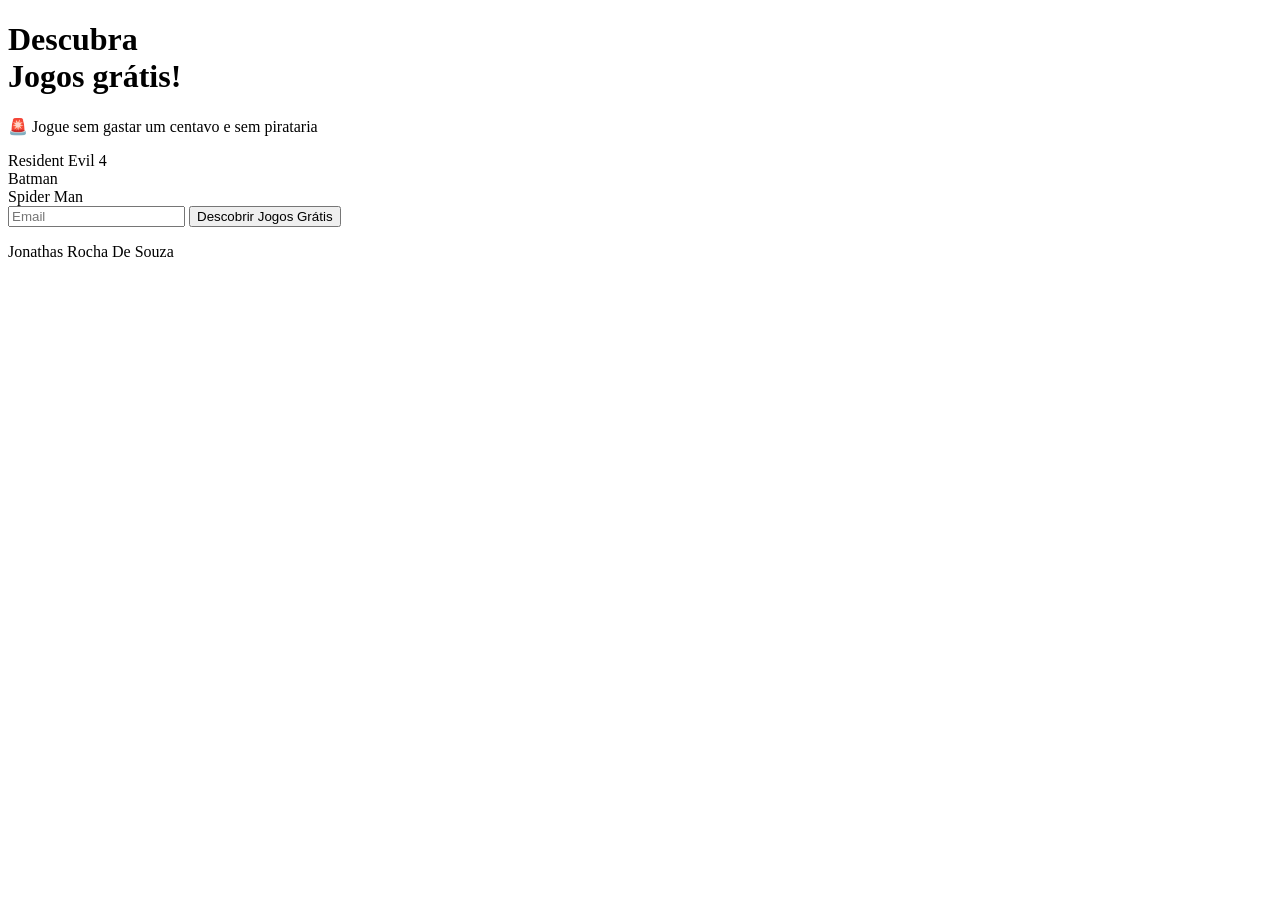
==== index.html @ 87d282c9 "Add initial HTML structure for game discovery page" ====
<!DOCTYPE html>
<html lang="pt-BR">
<head>
    <meta charset="UTF-8">
    <meta name="viewport" content="width=device-width, initial-scale=1.0">
    <title>Jogos Grátis - Descubra</title>
    <link rel="stylesheet" href="styles.css">
</head>
<body>
    <div class="container">
        <div class="content">
            <h1 class="title">Descubra<br><span class="title-main">Jogos grátis!</span></h1>
            <p class="subtitle">🚨 Jogue sem gastar um centavo e sem pirataria</p>
            
            <div class="game-list">
                <div class="game-item">Resident Evil 4</div>
                <div class="game-item">Batman</div>
                <div class="game-item">Spider Man</div>
            </div>
            
            <div class="form-container">
                <input type="email" class="email-input" placeholder="Email" id="emailInput">
                <button class="cta-button" onclick="discoverGames()">Descobrir Jogos Grátis</button>
            </div>
            
            <p class="footer-text">Jonathas Rocha De Souza</p>
        </div>
    </div>
    
    <script src="script.js"></script>
</body>
</html>
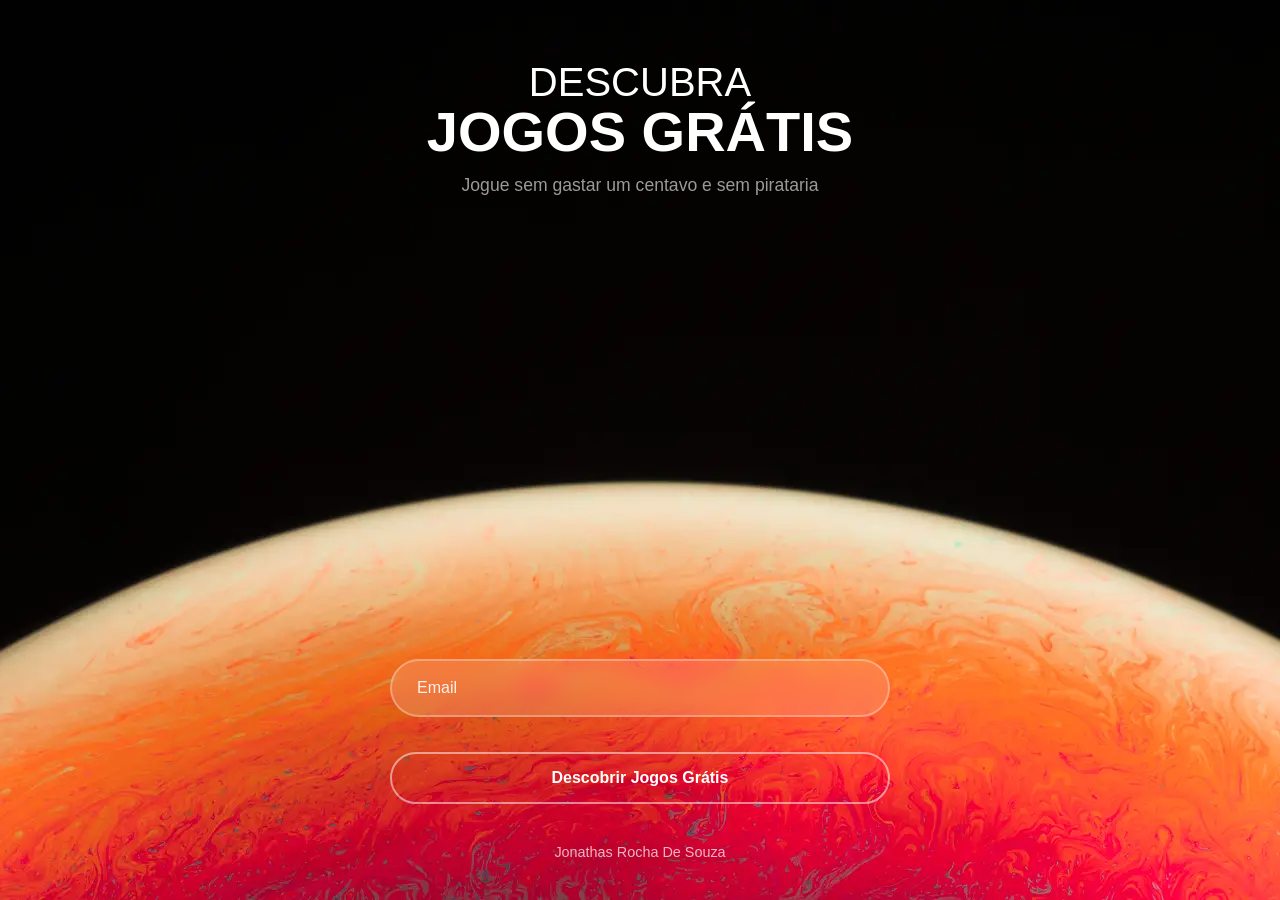
==== commit 7fe4e785: "feat: integrate frontend with AWS Lambda for Epic Games API" ====
--- a/index.html
+++ b/index.html
@@ -9,14 +9,12 @@
 <body>
     <div class="container">
         <div class="content">
-            <h1 class="title">Descubra<br><span class="title-main">Jogos grátis!</span></h1>
-            <p class="subtitle">🚨 Jogue sem gastar um centavo e sem pirataria</p>
+            <h1 class="title">DESCUBRA<br><span class="title-main">JOGOS GRÁTIS</span></h1>
+            <p class="subtitle">Jogue sem gastar um centavo e sem pirataria</p>
             
-            <div class="game-list">
-                <div class="game-item">Resident Evil 4</div>
-                <div class="game-item">Batman</div>
-                <div class="game-item">Spider Man</div>
-            </div>
+            <!-- <div class="game-list">
+                <div class="game-item"></div>
+            </div> -->
             
             <div class="form-container">
                 <input type="email" class="email-input" placeholder="Email" id="emailInput">
--- a/styles.css
+++ b/styles.css
@@ -0,0 +1,223 @@
+* {
+    margin: 0;
+    padding: 0;
+    box-sizing: border-box;
+}
+
+body {
+    font-family: -apple-system, BlinkMacSystemFont, 'Segoe UI', Roboto, 'Helvetica Neue', Arial, sans-serif;
+    min-height: 100vh;
+    background: #000 url('assets/background-gradient-colorful-soap-bubble-black.webp') center/cover no-repeat fixed;
+    display: flex;
+    flex-direction: column;
+    align-items: center;
+    justify-content: space-between;
+    padding: 60px 20px 40px;
+    color: #fff;
+}
+
+button {
+    padding: 15px 40px;
+    border-radius: 50px;
+    border: 2px solid rgba(255, 255, 255, 0.5);
+    background: transparent;
+    color: white;
+    font-size: 1rem;
+    font-weight: 600;
+    cursor: pointer;
+    transition: all 0.3s ease;
+    margin-top: 20px;
+}
+
+button:hover {
+    background: rgba(255, 255, 255, 0.1);
+    border-color: rgba(255, 255, 255, 0.8);
+}
+
+.container {
+    width: 100%;
+    max-width: 600px;
+    text-align: center;
+    display: flex;
+    flex-direction: column;
+    justify-content: space-between;
+    flex: 1;
+}
+
+.content {
+    animation: fadeIn 0.8s ease-in;
+    display: flex;
+    flex-direction: column;
+    justify-content: space-between;
+    flex: 1;
+}
+
+@keyframes fadeIn {
+    from { opacity: 0; transform: translateY(20px); }
+    to { opacity: 1; transform: translateY(0); }
+}
+
+.title {
+    font-size: 2.5rem;
+    font-weight: 300;
+    margin-bottom: 0px;
+    line-height: 1.1;
+}
+
+.title-main {
+    font-size: 3.5rem;
+    font-weight: 900;
+    display: block;
+    margin-top: 0px;
+    line-height: 1;
+}
+
+.subtitle {
+    font-size: 1.1rem;
+    margin-bottom: 40px;
+    margin-top: 15px;
+    opacity: 0.6;
+}
+
+.game-list {
+    background: rgba(255, 255, 255, 0.1);
+    backdrop-filter: blur(20px);
+    border-radius: 30px;
+    padding: 30px;
+    margin-bottom: 40px;
+    border: 1px solid rgba(255, 255, 255, 0.2);
+}
+
+.game-item {
+    padding: 15px;
+    margin: 10px 0;
+    background: rgba(255, 255, 255, 0.05);
+    border-radius: 15px;
+    font-size: 1.1rem;
+    transition: all 0.3s ease;
+}
+
+.game-item:hover {
+    background: rgba(255, 255, 255, 0.15);
+    transform: translateX(5px);
+}
+
+.form-container {
+    margin-top: auto;
+    margin-bottom: 20px;
+    max-width: 500px;
+    width: 100%;
+    margin-left: auto;
+    margin-right: auto;
+}
+
+.email-input {
+    width: 100%;
+    padding: 18px 25px;
+    border-radius: 50px;
+    border: 2px solid rgba(255, 255, 255, 0.3);
+    background: rgba(255, 255, 255, 0.15);
+    backdrop-filter: blur(10px);
+    font-size: 1rem;
+    margin-bottom: 15px;
+    outline: none;
+    transition: all 0.3s ease;
+    color: #fff;
+}
+
+.email-input::placeholder {
+    color: rgba(255, 255, 255, 0.89);
+}
+
+.email-input:focus {
+    background: rgba(255, 255, 255, 0.25);
+    border-color: rgba(255, 255, 255, 0.6);
+    box-shadow: 0 0 0 3px rgba(255, 255, 255, 0.1);
+}
+
+.cta-button {
+    width: 100%;
+}
+
+.cta-button:active {
+    transform: translateY(0);
+}
+
+.footer-text {
+    opacity: 0.7;
+    font-size: 0.9rem;
+    margin-top: 20px;
+}
+
+.results-container {
+    display: grid;
+    grid-template-columns: repeat(auto-fit, minmax(150px, 1fr));
+    gap: 20px;
+    margin: 40px 0;
+}
+
+.game-card {
+    background: rgba(255, 255, 255, 0.1);
+    backdrop-filter: blur(20px);
+    border-radius: 20px;
+    padding: 25px;
+    border: 1px solid rgba(255, 255, 255, 0.2);
+    transition: all 0.3s ease;
+    cursor: pointer;
+}
+
+.game-card:hover {
+    transform: translateY(-5px);
+    background: rgba(255, 255, 255, 0.15);
+    box-shadow: 0 10px 30px rgba(0, 0, 0, 0.3);
+}
+
+.game-image {
+    width: 100%;
+    height: auto;
+    border-radius: 10px;
+    margin-bottom: 15px;
+    object-fit: cover;
+}
+
+.game-card h3 {
+    font-size: 1.2rem;
+    margin-bottom: 8px;
+}
+
+.game-description {
+    font-size: 0.9rem;
+    opacity: 0.8;
+}
+
+.game-price {
+    font-size: 0.9rem;
+    margin: 5px 0;
+}
+
+.original-price {
+    text-decoration: line-through;
+    opacity: 0.6;
+    margin-left: 5px;
+}
+
+.game-dates {
+    font-size: 0.8rem;
+    opacity: 0.7;
+    margin-top: 5px;
+}
+
+@media (max-width: 768px) {
+    .title {
+        font-size: 2rem;
+    }
+    
+    .title-main {
+        font-size: 2.5rem;
+    }
+    
+    .results-container {
+        grid-template-columns: repeat(auto-fit, minmax(120px, 1fr));
+        gap: 15px;
+    }
+}
